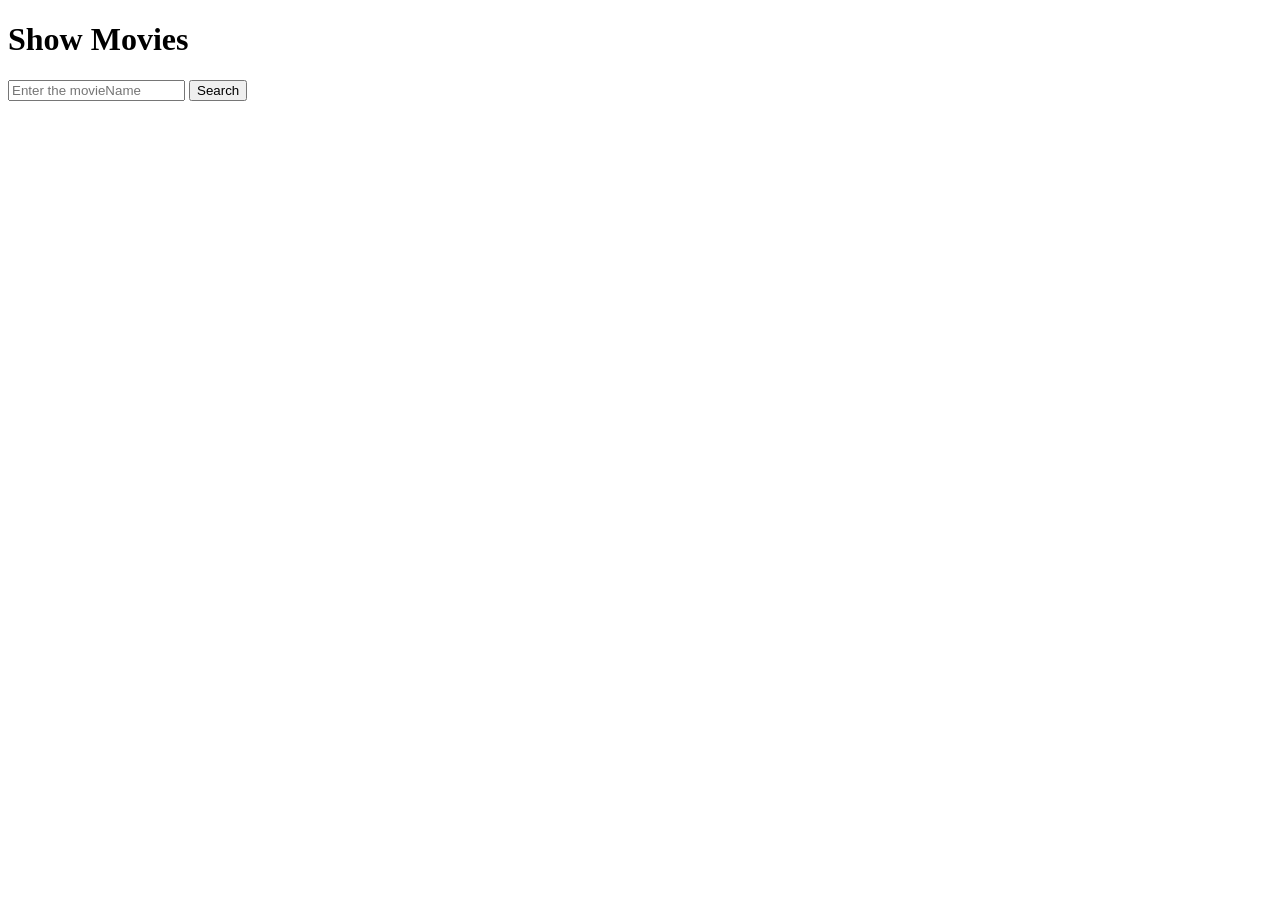
==== frontend/project-03/index.html @ fb86a167 "feat(frontend): add first part" ====
<!DOCTYPE html>
<html lang="en">
<head>
    <meta charset="UTF-8">
    <meta name="viewport" content="width=device-width, initial-scale=1.0">
    <title>Show Movies</title>
</head>
<body>
    <h1>Show Movies</h1>
    <input type="text" id="searchMovie" placeholder="Enter the movieName">
    <button id="searchBtn">Search</button>

    <div id="information"></div>

    <script src="index.js"></script>
</body>
</html>
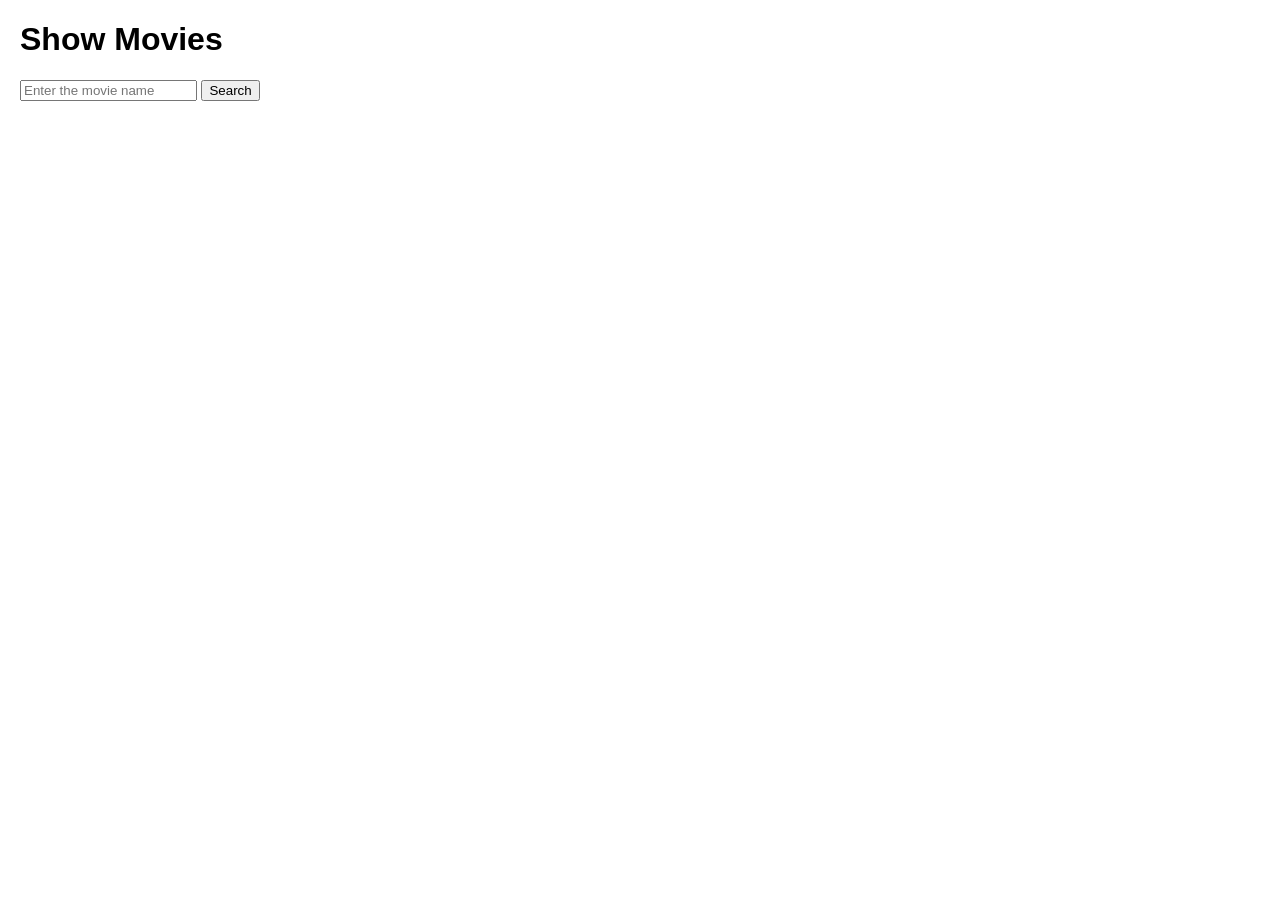
==== commit 317d3ec3: "feat(frontend): add html file" ====
--- a/frontend/project-03/index.html
+++ b/frontend/project-03/index.html
@@ -4,14 +4,20 @@
     <meta charset="UTF-8">
     <meta name="viewport" content="width=device-width, initial-scale=1.0">
     <title>Show Movies</title>
+    <style>
+        body { font-family: Arial, sans-serif; margin: 20px; }
+        #movieInformation div { border: 1px solid #ccc; padding: 10px; margin: 10px 0; display: flex; align-items: center; gap: 10px; }
+        button { cursor: pointer; }
+        img { max-height: 80px; }
+    </style>
 </head>
 <body>
     <h1>Show Movies</h1>
-    <input type="text" id="searchMovie" placeholder="Enter the movieName">
+    <input type="text" id="movieInput" placeholder="Enter the movie name">
     <button id="searchBtn">Search</button>
 
-    <div id="information"></div>
+    <div id="movieInformation"></div>
 
-    <script src="index.js"></script>
+    <script type="module" src="./js/main.js"></script>
 </body>
-</html>+</html>
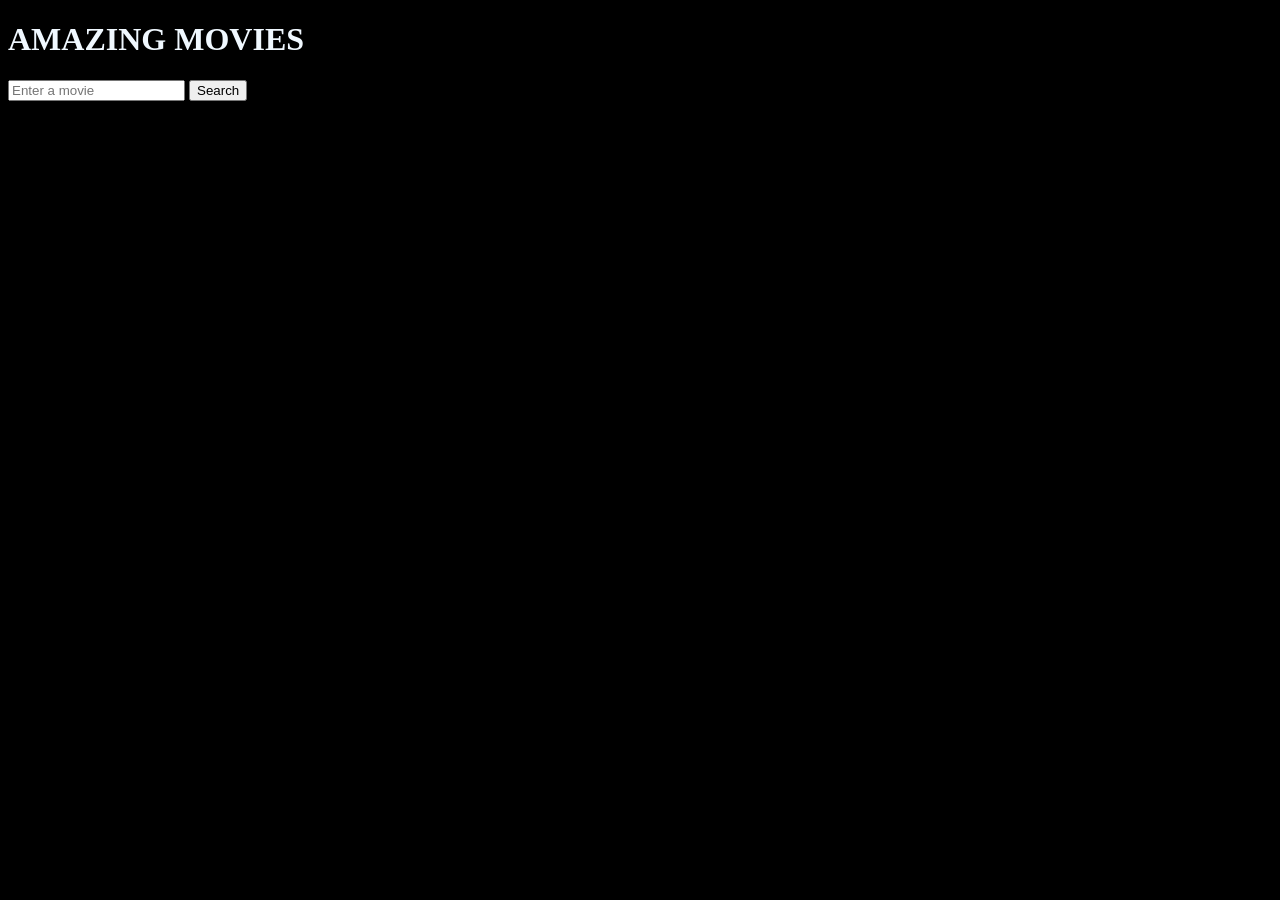
==== commit eca9972c: "feat(frontend): add changes html and css" ====
--- a/frontend/project-03/index.html
+++ b/frontend/project-03/index.html
@@ -3,21 +3,17 @@
 <head>
     <meta charset="UTF-8">
     <meta name="viewport" content="width=device-width, initial-scale=1.0">
-    <title>Show Movies</title>
-    <style>
-        body { font-family: Arial, sans-serif; margin: 20px; }
-        #movieInformation div { border: 1px solid #ccc; padding: 10px; margin: 10px 0; display: flex; align-items: center; gap: 10px; }
-        button { cursor: pointer; }
-        img { max-height: 80px; }
-    </style>
+    <title>Movies</title>
+    <link rel="stylesheet" href="index.css">
 </head>
 <body>
-    <h1>Show Movies</h1>
-    <input type="text" id="movieInput" placeholder="Enter the movie name">
+    <h1>AMAZING MOVIES</h1>
+
+    <input type="text" id="movieInput" placeholder="Enter a movie">
     <button id="searchBtn">Search</button>
 
     <div id="movieInformation"></div>
-
+    
     <script type="module" src="./js/main.js"></script>
 </body>
 </html>
--- a/frontend/project-03/index.css
+++ b/frontend/project-03/index.css
@@ -0,0 +1,5 @@
+body {
+    background-color: black;
+    color: aliceblue;
+    
+}
